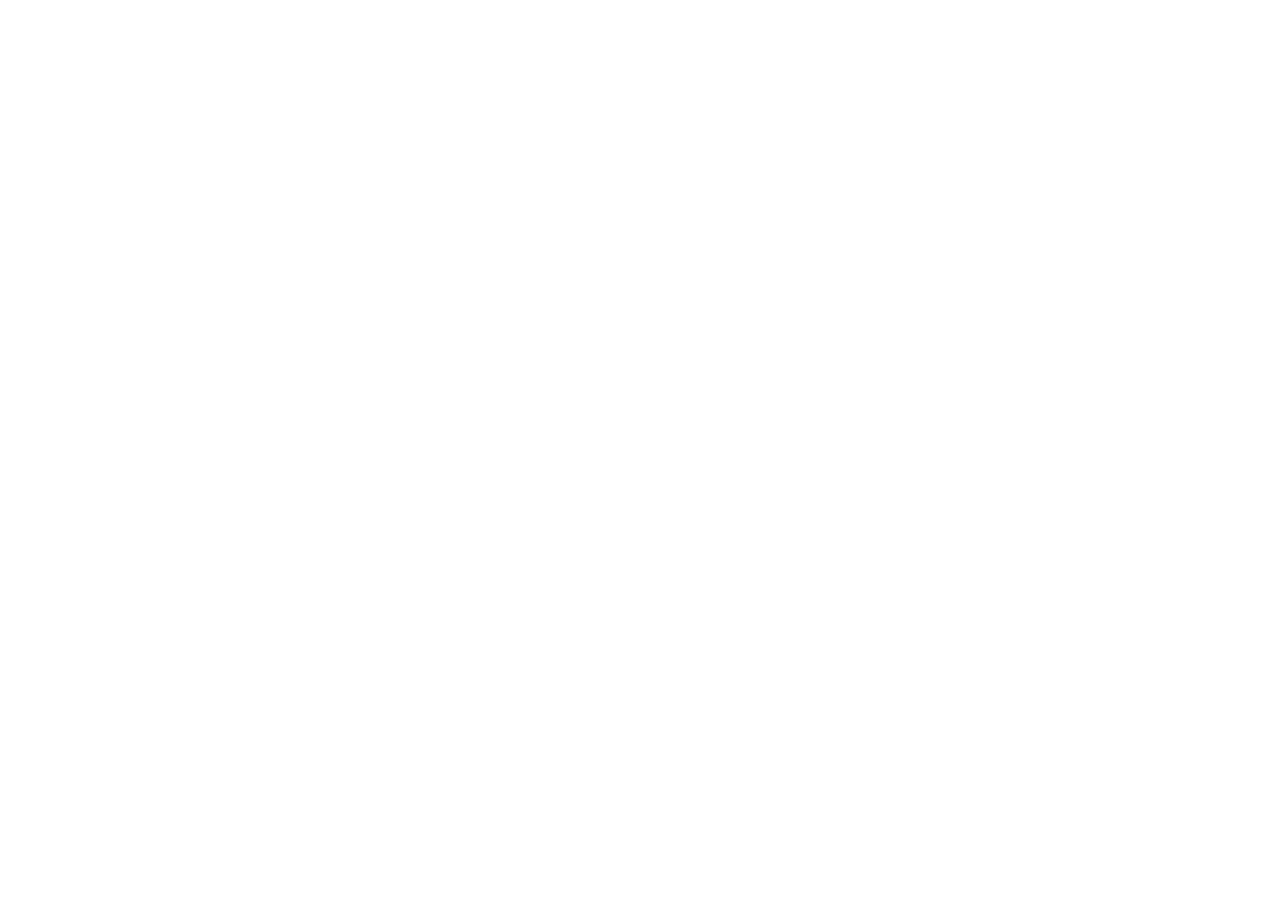
==== index.html @ 26d0986b "alterei css" ====
<!DOCTYPE html>
<html lang="en">
<head>
    <meta charset="UTF-8">
    <meta http-equiv="X-UA-Compatible" content="IE=edge">
    <meta name="viewport" content="width=, initial-scale=1.0">
    <title>Document</title>
</head>
<body>
    <header class="painel">

    </header>
    <section class="pauta">

    </section>
    <footer class="pezinho">

    </footer>

</body>
</html>
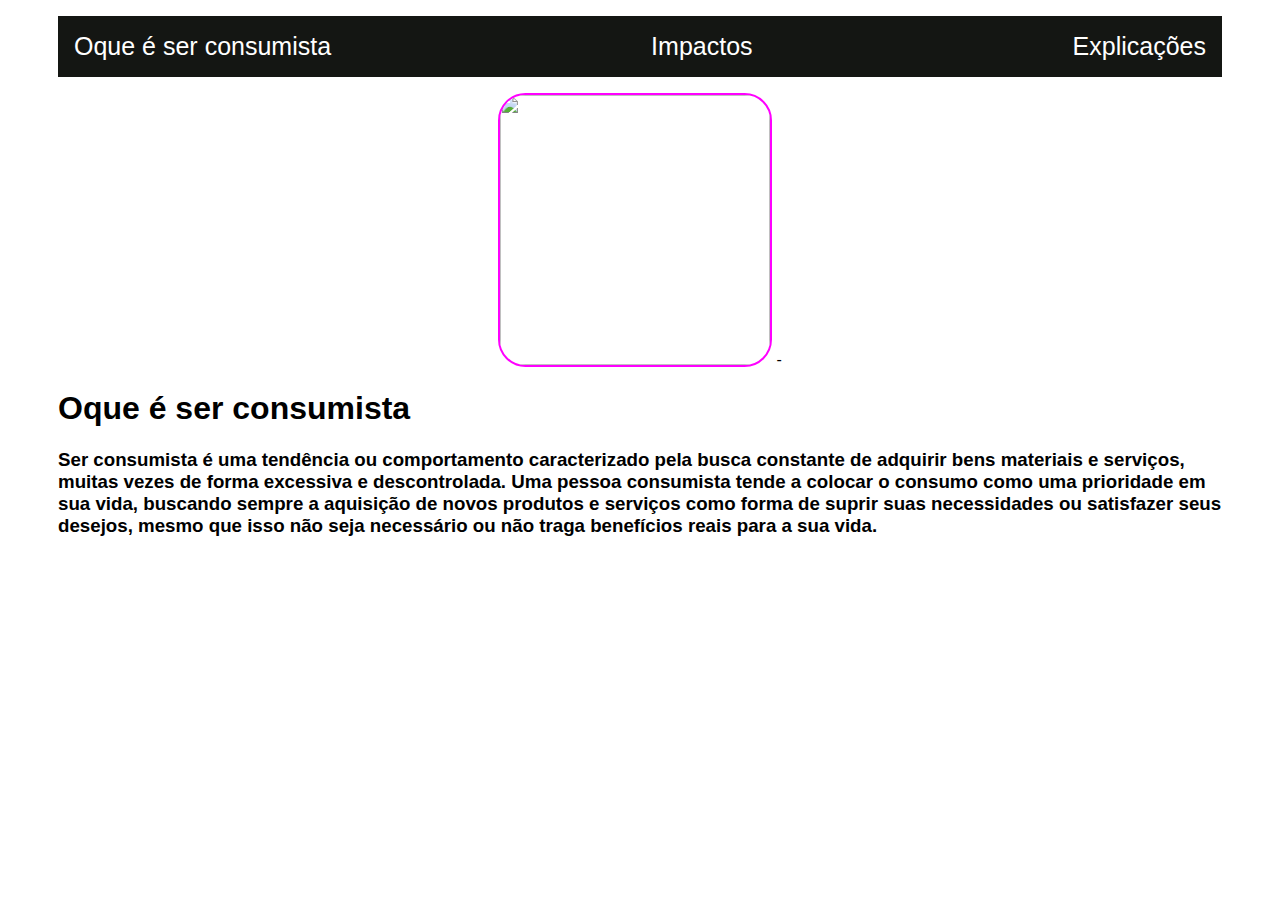
==== commit a783524e: "gabriella cuzuda" ====
--- a/index.html
+++ b/index.html
@@ -1,22 +1,44 @@
 <!DOCTYPE html>
 <html lang="en">
+
 <head>
     <meta charset="UTF-8">
     <meta http-equiv="X-UA-Compatible" content="IE=edge">
-    <meta name="viewport" content="width=, initial-scale=1.0">
-    <title>Document</title>
+    <meta name="viewport" content="width=device-width, initial-scale=1.0">
+    <title>Consumismo</title>
+    <link rel="stylesheet" href="geral.css">
 </head>
+
 <body>
-    <header class="painel">
+    <div class="container">
+        <nav>
+            <ul>
+                <li>
+                    <a href="index.html">Oque é ser consumista</a>
+                </li>
+                <li>
+                    <a href="Impactos.html">Impactos</a>
+                </li>
+                <li>
+                    <a href="Explicações.html">Explicações</a>
+                </li>
+            </ul>
+        </nav>
 
-    </header>
-    <section class="pauta">
-
+        <header>
+            <div class="center">
+                <img src="./img/consumo.png"></img>
+                -
+            </div>
+            <h1>Oque é ser consumista</h1>
+        </header>
+        <main>
+            <section>
+                <h3>Ser consumista é uma tendência ou comportamento caracterizado pela busca constante de adquirir bens materiais e serviços, muitas vezes de forma excessiva e descontrolada. Uma pessoa consumista tende a colocar o consumo como uma prioridade em sua vida, buscando sempre a aquisição de novos produtos e serviços como forma de suprir suas necessidades ou satisfazer seus desejos, mesmo que isso não seja necessário ou não traga benefícios reais para a sua vida.</h3>
+			</p>
+		</p>
     </section>
-    <footer class="pezinho">
-
-    </footer>
-
-</body>
-</html>
-
+    
+         
+     </body>
+     </html>   
--- a/geral.css
+++ b/geral.css
@@ -0,0 +1,88 @@
+body {
+    color: rgb(0, 0, 0);
+    background-color: rgb(255, 255, 255);
+    font-family: Arial, Helvetica, sans-serif;
+}
+
+ul {
+    display: flex;
+    justify-content: space-between;
+    list-style-type: none;
+    align-items: center;
+    padding: 16px;
+    background-color: #141613
+}
+
+a {
+    color: white;
+    text-decoration: none;
+}
+
+header img {
+    width: 270px;
+    height: 270px;
+    border-radius: 10%;
+    border: 2px solid #ff00ff;
+}
+
+.center {
+    text-align: center;
+}
+
+h1 {
+    color: #000000;
+}
+
+footer img {
+    width: 40px;
+    height: 40px;
+}
+
+footer {
+    display: flex;
+    justify-content: center;
+}
+
+footer a {
+    margin: 20px;
+    text-align: center;
+}
+
+footer p {
+    margin-top: 2px;
+}
+
+.container {
+    padding: 0px 50px;
+}
+
+nav a {
+    font-size: 25px;
+}
+
+nav a:hover {
+    color: #5BBE42;
+}
+
+.contact-form input{
+    width: 100%;
+    padding: 8px 0;
+    margin: 8px 0;
+}
+
+.contact-form input[type=text] {
+    height: 100px;
+}
+
+button {
+    color: black;
+    background-color: white;
+    border: none;
+    width: 100px;
+    height: 30px;
+}
+
+
+  h2 {
+    font-size: 1.1em;
+  }
